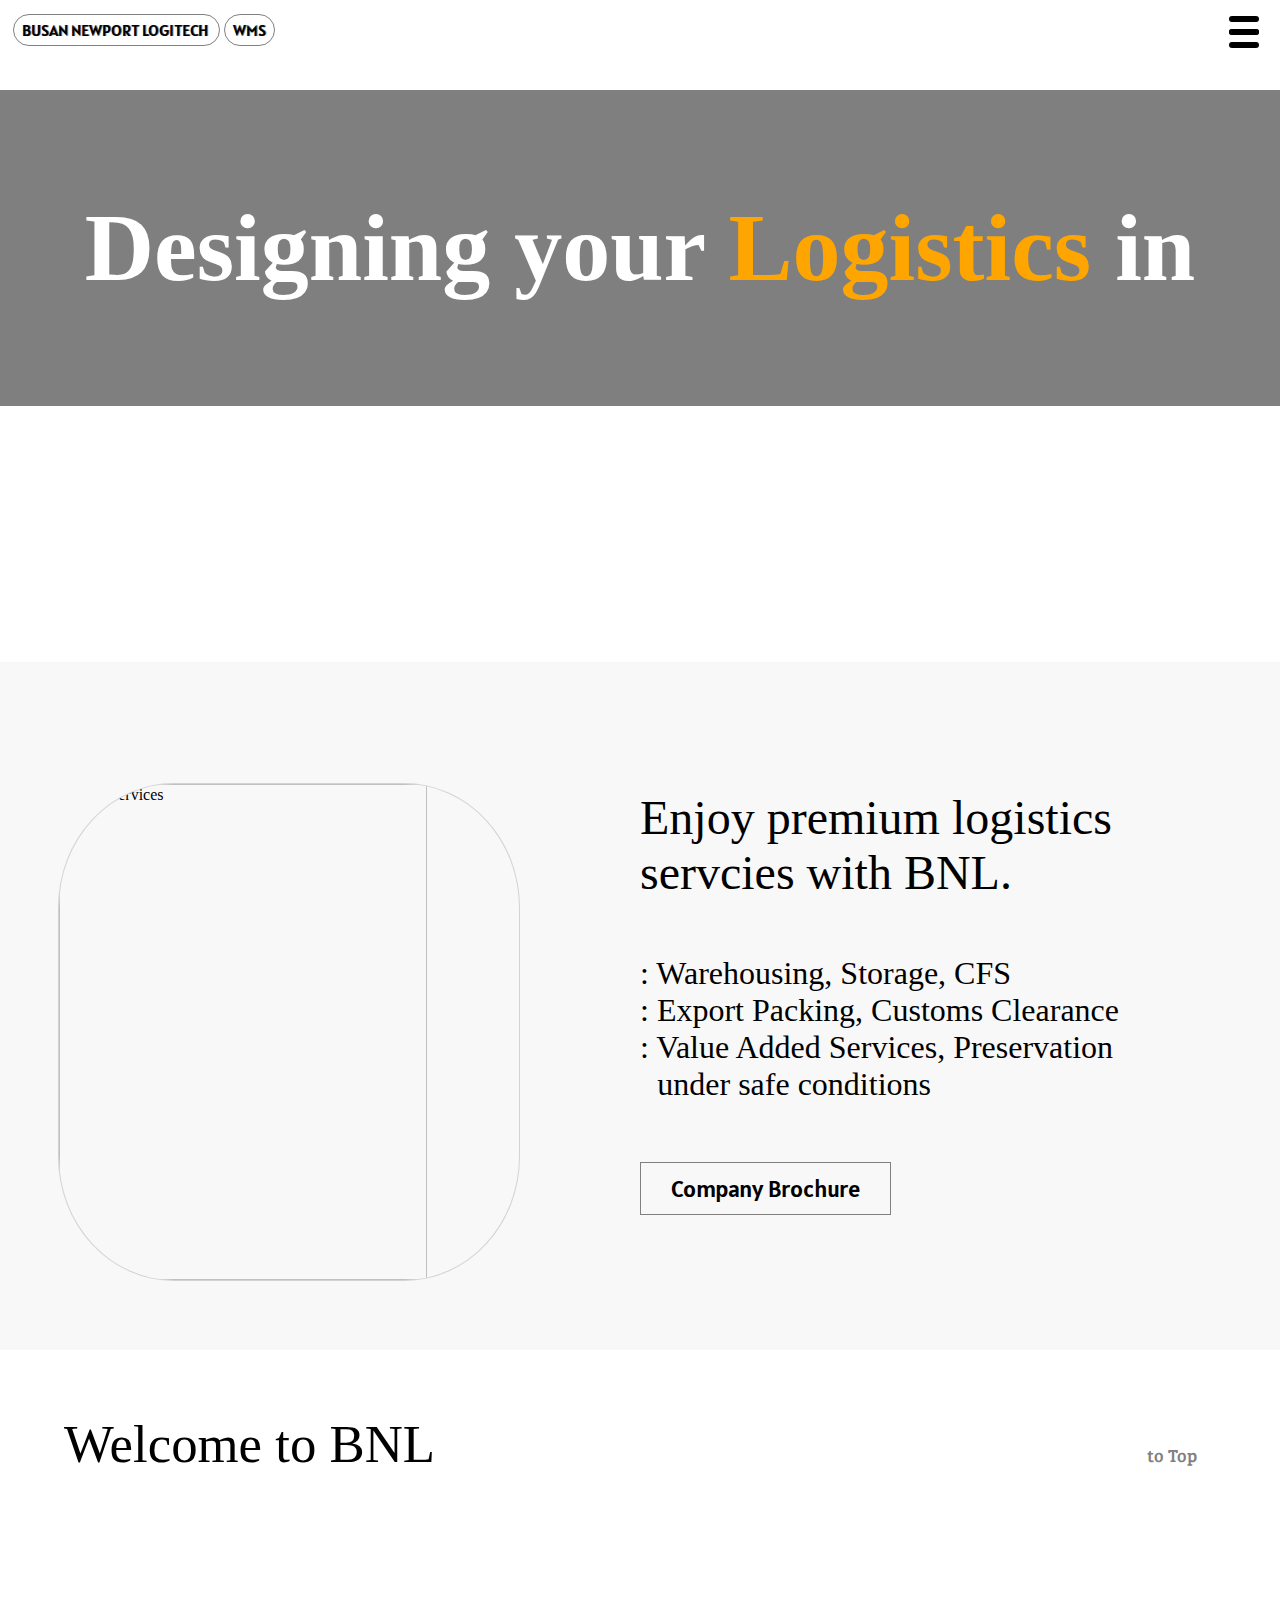
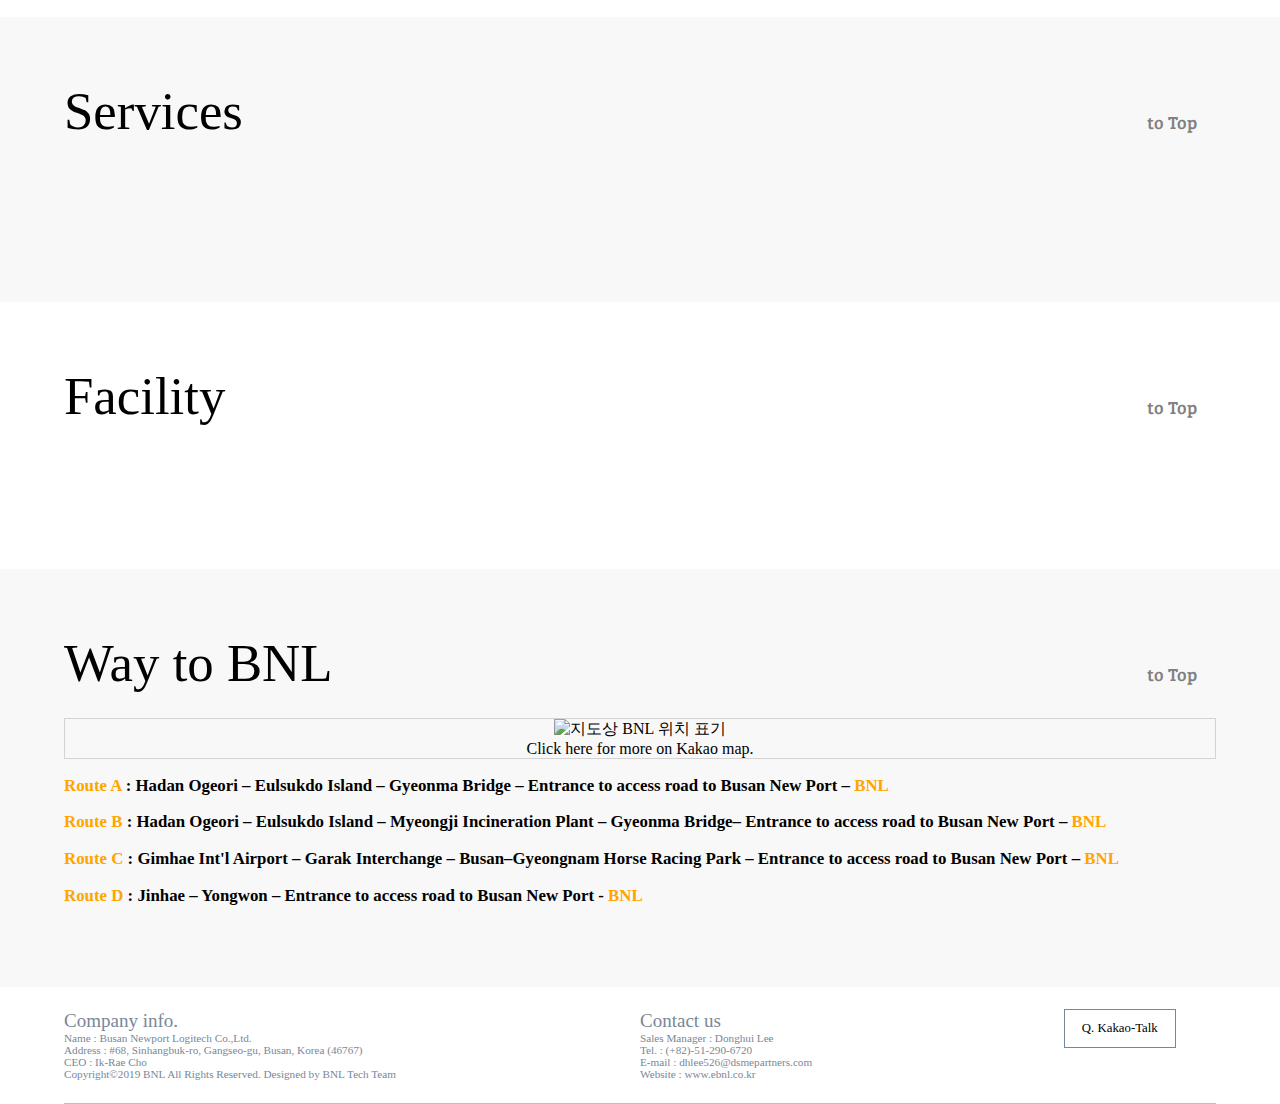
==== index.html @ 2f80997f "2019.12.24" ====
<!DOCTYPE HTML>
<html>

<head>
  <title>BNL(Busan Newport Logitech)</title>
  <meta charset="UTF-8">
  <meta http-equiv="X-UA-Compatible" content="ie=edge">
  <meta http-equiv="Content-Type" content="text/html" charset="utf-8"> <!-- 해당 문서의 언어 설저 -->
  <meta http-equiv="X-UA-Compatible" content="ie=edge, chrome=1"> <!-- 렌더링 모드 설정 -->
  <meta name="viewport" content="width=device-width, initial-scale=1, minimum-scale=1, maximum-scale=1, user-scalable=no"> <!-- 모바일에서 접속시 모바일크기에 맞춘 화면을 렌더링 설정 -->
  <meta name="title" content="Busan Newport Logitech, 부산신항로지텍 홈페이지">
  <meta name="keyword" content="korea, busan, busan new port, logistics, warehouse, warehousing, bonded, transportation, 3PL">
  <meta name="description" content="korea, busan, busan new port, logistics, warehouse, warehousing, bonded, transportation, 3PL">
  <link href="https://fonts.googleapis.com/css?family=Bree+Serif&display=swap" rel="stylesheet">
  <link href="https://fonts.googleapis.com/css?family=Alatsi|Calistoga&display=swap" rel="stylesheet">
  <link rel="stylesheet" href="http://cdn.jsdelivr.net/npm/xeicon@2.3.3/xeicon.min.css"> <!-- 아이콘 사용 :xeicon -->
  <!-- <link rel="stylesheet" href="mediaqueries.css"> -->

  <!-- 캐러셀 bxSlider 플러그인 -->
  <link rel="stylesheet" href="https://cdn.jsdelivr.net/bxslider/4.2.12/jquery.bxslider.css">
  <script src="https://ajax.googleapis.com/ajax/libs/jquery/3.1.1/jquery.min.js"></script>
  <script src="https://cdn.jsdelivr.net/bxslider/4.2.12/jquery.bxslider.min.js"></script>
  <noscript> 브라우저가 자바스크립트를 지원하지 않습니다. </noscript>

  <!-- CSS 외부로 분리하기-->
  <link rel="stylesheet" type="text/css" href="index.css">

  <!-- Script 외부로 분리하기-->
  <script type="text/javascript" src="index.js"></script>
  <noscript> 브라우저가 자바스크립트를 지원하지 않습니다. </noscript>
</head>

<body>
  <!-- 팝업 -->
  <body id="popup" onload="open('popup.html','popup','width=610px, height=330px, left=5px, top=50px, toolbar=0, status=yes, menubars=0, scrollbars=0, resizable=0, location=0, directories=0')">

  <a href="#content" class="skip">본문 바로가기</a>

  <header>
    <div class="header">
      <span class="company_name">
        <a href="images/company_brochure.pdf" target="_blank" title="click here for BNL brochure">Busan Newport Logitech</a>
      </span>
      <span class="WMS">
        <a href="http://wms.ebnl.co.kr/" target="_blank" title="click here to access Warehouse Management System">WMS</a>
      </span>

      <!-- 햄버거 아이콘 -->
      <div class="overlay">
    	  <nav class="menu">
          <a href="#" class="hamburger-button">
           <span></span>
           <span></span>
           <span></span>
           <span></span>
          </a>
          <ul class="hide">
    			  <ul><a href="#second_page"><i class="xi-send"></i> Welcome to BNL </a></ul>
    			  <ul><a href="#third_page"><i class="xi-send"></i> Services</a></ul>
            <ul><a href="#fourth_page"><i class="xi-send"></i> Facility</a></ul>
            <ul><a href="#fifth_page"><i class="xi-send"></i> Way to BNL</a></ul>
    		  </ul>
    	  </nav>
      </div>
      <!-- 햄버거 아이콘 종료 -->
    </div>
  </header>

  <div class="first_page">
      <div id="motto" class="image blinking">
        Designing your <span>Logistics</span> in
      </div>
  </div>

  <div class="services">
    <div class="image"><img src="images/services.jpg" title="BNL services"></div>
    <div class="text">
      <div>Enjoy premium logistics servcies with BNL.</div><br>
      <div class="text_content">
        <div>: Warehousing, Storage, CFS</div>
        <div>: Export Packing, Customs Clearance</div>
        <div>: Value Added Services, Preservation</div>
        <div class="text_indent"><i class="xi-emoticon-happy-o"></i> under safe conditions</div>
      </div>
      <div class="brochure"><a href="images/company_brochure.pdf" target="_blank" title="click here for BNL brochure">Company Brochure</a></div>
    </div>
  </div>

  <div class="second_page"><a name="second_page"/>
    <div class="page_grid">
        <div class="page_title"><span class="image blinking">Welcome to BNL</span></div>
        <div class="to_Top"><a href="#"><span class="color">to Top <i class="xi-home-o"></i></span></a></div>
    </div>
    <div class="slider">
      <div id="image"><img src="images/HSE.jpg" alt="" title="Whenver & Wherever, Safety First in BNL"></div>
      <div id="image"><img src="images/고내_문구추가.jpg" alt="" title="Major Distribution Center in Busan"></div>
      <div id="image"><img src="images/랙_문구추가.jpg" alt="" title="BNL provides Logistics Services based on IT & Digital."></div>
    </div>
  </div>

  <div class="third_page"><a name="third_page"/>
    <div class="page_grid">
        <div class="page_title"><span class="image blinking">Services</span></div>
        <div class="to_Top"><a href="#"><span class="color">to Top <i class="xi-home-o"></i></span></a></div>
    </div>
    <div class="slider">
      <div id="image"><img src="images/포워딩.jpg" alt="" title="One-stop Services for your Transportation"></div>
      <div id="image"><img src="images/IT시스템1.jpg" alt="" title="Services based on WMS/TMS/FIS/CFS etc."></div>
      <div id="image"><img src="images/IT시스템2.jpg" alt="" title="Warehouse Management Systam"></div>
      <div id="image"><img src="images/컨설팅.jpg" alt="" title="Consulting Services for Warehousing"></div>
    </div>
  </div>

  <div class="fourth_page"><a name="fourth_page"/>
    <div class="page_grid">
        <div class="page_title"><span class="image blinking">Facility</span></div>
        <div class="to_Top"><a href="#"><span class="color">to Top <i class="xi-home-o"></i></span></a></div>
    </div>
    <div class="slider">
      <div id="image"><img src="images/BNL_layout_문구추가.jpg" alt="" title="BNL Warehouse Layout"></div>
      <div id="image"><img src="images/항온항습실_문구추가.jpg" alt="" title="BNL has temperature and humidity controlled room."></div>
      <div id="image"><img src="images/lifting_machinery.jpg" alt="" title="BNL owns various lifting equipments."></div>
    </div>
  </div>

  <div class="fifth_page"><a name="fifth_page"/>
    <div class="page_grid">
        <div class="page_title"><span class="image blinking">Way to BNL</span></div>
        <div class="to_Top"><a href="#"><span class="color">to Top <i class="xi-home-o"></i></span></a></div>
    </div>
    <div id="to_BNL">
      <a href="https://map.kakao.com/?urlX=916545&urlY=445559&urlLevel=3&itemId=17019242&q=%EB%B6%80%EC%82%B0%EC%8B%A0%ED%95%AD%EB%A1%9C%EC%A7%80%ED%85%8D&srcid=17019242&map_type=TYPE_MAP" target="_black">
        <img id="map" src="images/WaytoBNL_Eng.JPG" alt="지도상 BNL 위치 표기" title="BNL is located in red star.">
        <div id="click_map"><span><i class="xi-map-o"></i> Click here for more on Kakao map.</span></div>
      </a>
    </div>
    <div id="fifth_page_1">
      <h3><span class="BNL">Route A</span> : Hadan Ogeori – Eulsukdo Island – Gyeonma Bridge – Entrance to access road to Busan New Port – <span class="BNL">BNL</span></h3>
      <h3><span class="BNL">Route B</span> : Hadan Ogeori – Eulsukdo Island – Myeongji Incineration Plant – Gyeonma Bridge– Entrance to access road to Busan New Port – <span class="BNL">BNL</span></h3>
      <h3><span class="BNL">Route C</span> : Gimhae Int'l Airport – Garak Interchange – Busan–Gyeongnam Horse Racing Park – Entrance to access road to Busan New Port – <span class="BNL">BNL</span></h3>
      <h3><span class="BNL">Route D</span> : Jinhae – Yongwon – Entrance to access road to Busan New Port - <span class="BNL">BNL</span></h3>
    </div>
  </div>

  <div class="footer">
    <div id="company_info">
      <div>
      <span>Company info.</span><br>
      Name : Busan Newport Logitech Co.,Ltd.<br>
      Address : #68, Sinhangbuk-ro, Gangseo-gu, Busan, Korea (46767)<br>
      CEO : Ik-Rae Cho<br>
      Copyright&copy;2019 BNL All Rights Reserved. Designed by BNL Tech Team<br>
      </div>
    </div>
    <div id="contact_us">
      <div id="contact_info">
       <span>Contact us</span><br>
        Sales Manager : Donghui Lee<br>
        Tel. : (+82)-51-290-6720<br>
        E-mail : dhlee526@dsmepartners.com<br>
        Website : www.ebnl.co.kr<br>
      </div>
      <div id="kakao_talk">
        <span><a href="http://pf.kakao.com/_xbVwRxb" target="_blank" title="click here to ask by Kakao-talk">Q. Kakao-Talk</a></span>
      </div>
    </div>
  </div>
</b
</html>
---- index.css ----
@charset "utf-8";

    html { font-size: 100%; vertical-align: baseline; background: transparent; text-decoration: none; }

    body { background-color: white; margin: 0; padding: 0; color: black; font-size: 1em;
      font-family: "맑은 고딕", "나눔 고딕", "돋움", "굴림"; }
    
    .skip{ position: absolute; left: 0; top: -100%; z-index: 2; width: 100%; height: 50px;
      font-size: 15px; color: #fff; text-align: center; line-height: 50px; transition: all 5s; background: #000; }
    .skip:focus {top: 0;}

    a { text-decoration: none; color: black; }

    header .header {box-sizing: border-box; width: 100%; height: 90px; background-color: white;}
    header .company_name {
      display: inline; position: relative; top: 10px; left: 1%; padding: 5px 5px; border-bottom: 0px solid gray; border-radius: 100px / 100px;
      font-size: 0.9rem; box-sizing: border-box; text-transform: uppercase; text-shadow: 1px 0px grey; font-family: "Alatsi","나눔 고딕","맑은 고딕","굴림","돋움";
    }
    header .company_name:hover { background-color: orange; }
    header .WMS {
      display: inline; position: absolute; top: 50px; left: 1%; padding: 2px 2px; border-bottom: 1px solid gray; border-radius: 100px / 100px;
      font-size: 0.9rem; box-sizing: border-box; text-shadow: 1px 0px grey; font-family: "Alatsi","나눔 고딕","맑은 고딕","굴림","돋움";
    }
    header .WMS:hover { background-color: orange; }
    @media all and (min-width: 768px) {
      header .company_name { top: 20px; left: 1%; padding: 5px 8px; border: 1px solid gray; border-radius: 100px / 100px; font-size: 1rem; }
      header .WMS { position: relative; top: 20px; left: 1.3%; padding: 5px 8px; border: 1px solid gray; font-size: 1rem; }
    }
    @media all and (min-width: 960px) {
      header .company_name {Top: 20px; left: 1%; padding: 5px 8px; border: 1px solid gray; border-radius: 100px / 100px; font-size: 1rem; }
      header .WMS { position: relative; top: 20px; left: 1.3%; padding: 5px 8px; border: 1px solid gray; font-size: 1rem; }
    }

    /* Hamburger button styles. */
    .menu { cursor: pointer; }
    .hamburger-button { display: inline; position: absolute; top: 1rem; right: 1.3rem; width: 30px; transition: .3s ease-in-out; z-index: 100; }
    .hamburger-button:hover { width: 35px; }
    .hamburger-button span {
        position: absolute; top: 0; width: 100%; height: 6px; border-radius: 5px;
        background-color: black; transition: transform .2s ease-in-out, opacity .2s ease-in-out;
      }
    .hamburger-button span:nth-child(1) { top: 0px;}
    .hamburger-button span:nth-child(2), .hamburger-button span:nth-child(3) { top: 13px; }
    .hamburger-button span:nth-child(4) { top: 26px; }

    .hamburger-button.active span { background-color: #FFF; }
    .hamburger-button.active span:nth-child(1),
    .hamburger-button.active span:nth-child(4) { opacity: 0; }
    .hamburger-button.active span:nth-child(2) { transform: rotate(45deg); }
    .hamburger-button.active span:nth-child(3) { transform: rotate(-45deg); }
    .menu .hide { display: none; float: right; width: 200px; height: 100%; margin: -10px 45px 0 0; font-size: 0.8rem; }
    .menu .hide a:hover { text-decoration: underline;}
    /* Hamburger button styles. the-end*/
    
    /* media query: first page 시작*/
    .first_page { display: block; width: 100%; height: auto; position: relative;
      background-image: url("images/bnl_index_photo10.jpg"); background-repeat: no-repeat; background-size: cover;
    }
    .first_page #motto { display: block; position: relative; top: 0; left: 0; width: 100%; height: 100%; background-color: rgba(0,0,0,0.5);
      margin: 0 0 20% 0; padding: 8% 0; color: white; text-align: center; font-weight: bold; font-size: 4rem;
    }
    .first_page #motto span { color: orange; font-weight: bold; font-family: "맑은 고딕", "나눔 고딕","굴림","돋움"; }
    @media all and (min-width: 768px) {
      .first_page #motto { font-size: 5rem; }
    }
    @media all and (min-width: 960px) {
      .first_page #motto { font-size: 6rem; }
    }
    /* media query: first page 종료 */
  
    .services {
      display: flex; flex-direction: row; width: 100%; height: 100%; background-color: #F9F8F8; background-size: cover;
      box-sizing: border-box; padding: 5% 0 10% 0; border: 0px solid red;
    }
    .services .image { order: 1; width: 50%; padding: 0 0 0 0; border: 0px solid orange; }
    .services .image img { width: 80%; height: 90%; margin: 10% 0 0 10%; border-radius: 25%; border: 1px lightgrey solid; }
    .services .text { order: 2; width: 50%; height: 100%; padding: 5% 0; font-size: 1.2rem; }
    .services .text .text_content { font-size: 1rem; }
    .services .text .text_content .text_indent {text-indent: 3%; } 
    .services .text .brochure {
      display: inline; position: relative; top: 20px; padding: 3px 3px; border: 1px solid gray; border-radius: 0;
      font-size: 0.9rem; box-sizing: border-box; font-family: "Alatsi","나눔 고딕","맑은 고딕","굴림","돋움";
    }
    .services .text .brochure:hover { background-color: orange; }
    @media all and (min-width: 768px) {
      .services .image { padding: 0; }
      .services .image img { width: 80%; height: 90%; padding: 0; }
      .services .text { padding: 5% 0; font-size: 2rem; }
      .services .text .text_content { font-size: 1.5rem; }
      .services .text .brochure { top: 50px; padding: 10px 30px; font-size: 1.2rem; }
    }
    @media all and (min-width: 960px) {
      .services .image { padding: 0; }
      .services .image img { width: 80%; height: 100%; }
      .services .text { padding: 5% 5%; font-size: 3rem; }
      .services .text .text_content { font-size: 2rem; }
      .services .text .brochure { top: 50px; padding: 10px 30px; font-size: 1.5rem; }
    }

    /* media query 시작*/
      .page_grid { width: 100%; height: 50px; border: 0px solid orange; }
      .page_grid .page_title { display: inline-block; width: 80%; height: 110px; border: 0px solid blue; font-size: 2.0rem; }
      .page_grid .to_Top {
        display: inline-block; width: 18%; height: 110px; border: 0px solid purple; font-size: 0.9rem; text-align: right;
        font-family: "Bree Serif","나눔 고딕","맑은 고딕","굴림","돋움";
      }
      .page_grid .to_Top .color { color: gray; }

      @media all and (min-width: 768px) {
        .page_grid { width: 100%; height: 70px; }
        .page_grid .page_title { width: 80%; height: 110px; font-size: 2.4rem; }
        .page_grid .to_Top { width: 18%; height: 110px; font-size: 1.0rem; }
      }

      @media all and (min-width: 960px) {
        .page_grid { width: 100%; height: 85px; }
        .page_grid .page_title { width: 80%; height: 80px; font-size: 3.3rem; }
        .page_grid .to_Top { width: 18%; height: 80px; font-size: 1.1rem; }
      }
    /* media query 종료*/

    .slider #image { width: 100%; margin: auto; }
    .slider #image img { width: 80%; margin: auto; }

    .second_page {
      width: 100%; height: 90%; background-color: white; background-size: cover;
      box-sizing: border-box; margin: auto; padding: 5% 5%; border: 0px solid red;
    }
    .third_page {
      width: 100%; height: 90%; background-color: #F9F8F8; background-size: cover;
      box-sizing: border-box; margin: auto; padding: 5% 5%;
    }
    .fourth_page {
      width: 100%; height: 90%; background-color: white; background-size: cover;
      box-sizing: border-box; margin: auto; padding: 5% 5%;
    }
    .fifth_page {
      width: 100%; height: 90%; background-color: #F9F8F8; background-size: cover;
      box-sizing: border-box; margin: auto; padding: 5% 5%;
    }
    
    .fifth_page #to_BNL { border: 1px lightgrey solid; text-align: center; }
    .fifth_page #to_BNL #map { width: 100%; height: 100%; max-width: 800px; }
    .fifth_page #to_BNL #click_map { font-size: 1.0rem; }
    .fifth_page #fifth_page_1 { font-size: 0.7rem; }
    .fifth_page #fifth_page_1 .BNL { color: orange; }
    @media all and (min-width: 768px) {
      .fifth_page #fifth_page_1 {font-size: 0.8rem; }
    }
    @media all and (min-width: 960px) {
      .fifth_page #fifth_page_1 {font-size: 0.9rem; }
    }

    /* footer: media query 시작 */
    .footer {
      display: flex; flex-direction: column; width: 90%; height: auto; margin : 0 auto; background-color: white;
      color: lightslategray; font-size: 0.6rem; font-family: "나눔 고딕","맑은 고딕","굴림","돋움";
    }
    .footer span { font-size: 1.5em; }
    .footer #company_info { order: 2; padding: 2% 0; border-bottom: 1px solid silver; }
    .footer #contact_us { display: flex; flex-direction: row; order: 1; padding: 2% 0; border-bottom: 1px solid silver; }
    .footer #contact_info { order: 1; padding: 2% 0; color: lightslategray;}
    .footer #kakao_talk {
      order: 2; width: 100px; height: 25px; margin: 0 auto; position: relative; top: 10px; left: 10%;
      border: 1px solid lightslategray; text-align: center; }
    .footer #kakao_talk span { font-size: 0.8rem; font-weight: 500;}
    .footer #kakao_talk:hover { background-color: orange; }

    @media all and (min-width: 768px) {
      .footer { display: flex; flex-direction: row; font-size: 0.7rem; }
      .footer span { font-size: 1.7em; }
      .footer #company_info { order: 1; width: 50%; padding: 2% 0%; }
      .footer #contact_us { display: flex; flex-direction: row; order: 2; width: 50%; padding: 1% 1%; }
      .footer #contact_info {order: 1; float: left; width: 50%; }
      .footer #kakao_talk {
        order: 2; width: 110px; height: 15px; margin: 0 auto; border: 1px solid lightslategray; padding: 2% 0%; text-align: center; }
      .footer #kakao_talk span { font-size: 0.8rem; }
    }
    
    @media all and (min-width: 960px) {
      .footer { display: flex; flex-direction: row; font-size: 0.7rem; }
      .footer span { font-size: 1.7em; }
      .footer #company_info { order: 1; width: 50%; padding: 2% 0%; }
      .footer #contact_us { display: flex; flex-direction: row; order: 2; width: 50%; padding: 1% 1%; }
      .footer #contact_info {order: 1; width: 50%; }
      .footer #kakao_talk {
        order: 2; width: 110px; height: 15px; margin: 0 auto; border: 1px solid lightslategray; padding: 2% 0%; text-align: center; }
      .footer #kakao_talk span { font-size: 0.8rem; }
    }
    /* footer: media query 종료 */

    .blinking{
	     -webkit-animation:blink 3.0s ease-in-out infinite alternate;
       -moz-animation:blink 3.0s ease-in-out infinite alternate;
       animation:blink 3.0s ease-in-out infinite alternate;
     }
     @-webkit-keyframes blink{ 0% {opacity:0.1;} 100% {opacity:1;} }
     @-moz-keyframes blink{ 0% {opacity:0.1;} 100% {opacity:1;} }
     @keyframes blink{ 0% {opacity:0.1;} 100% {opacity:1;} }
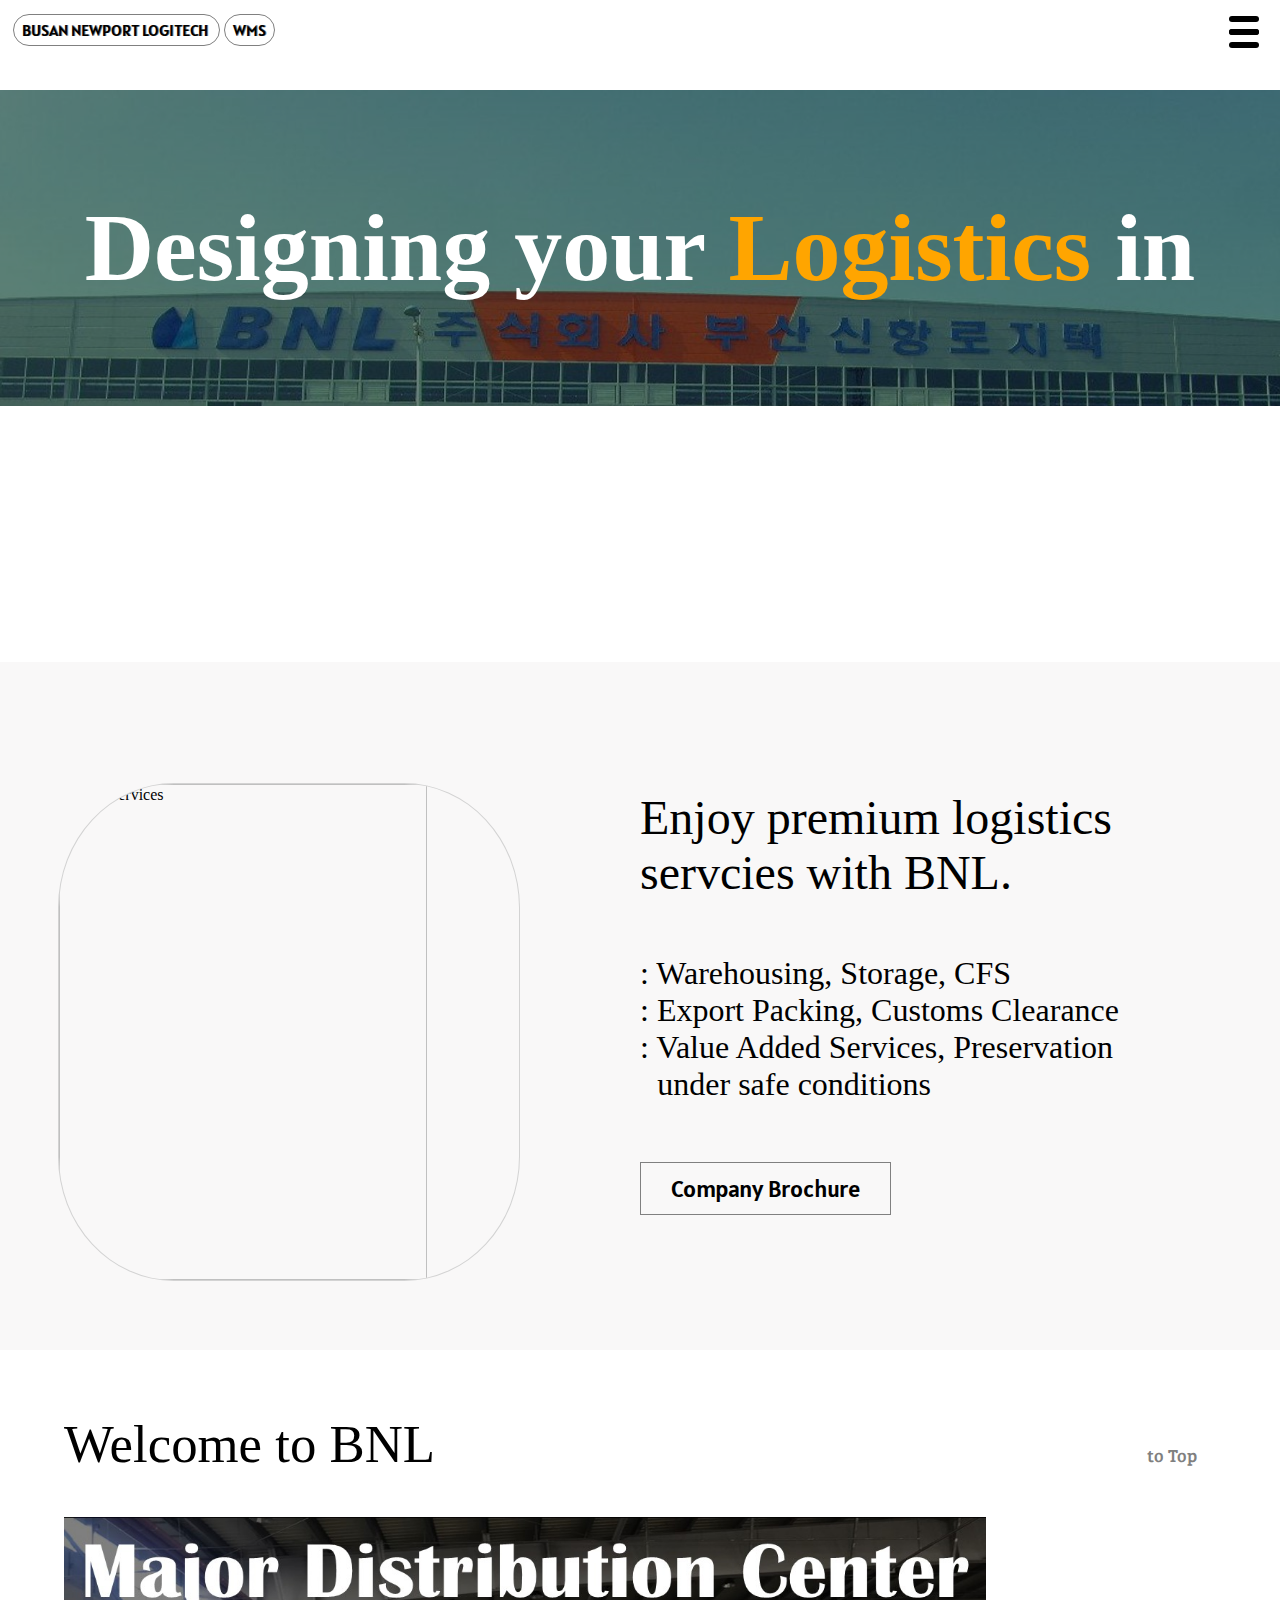
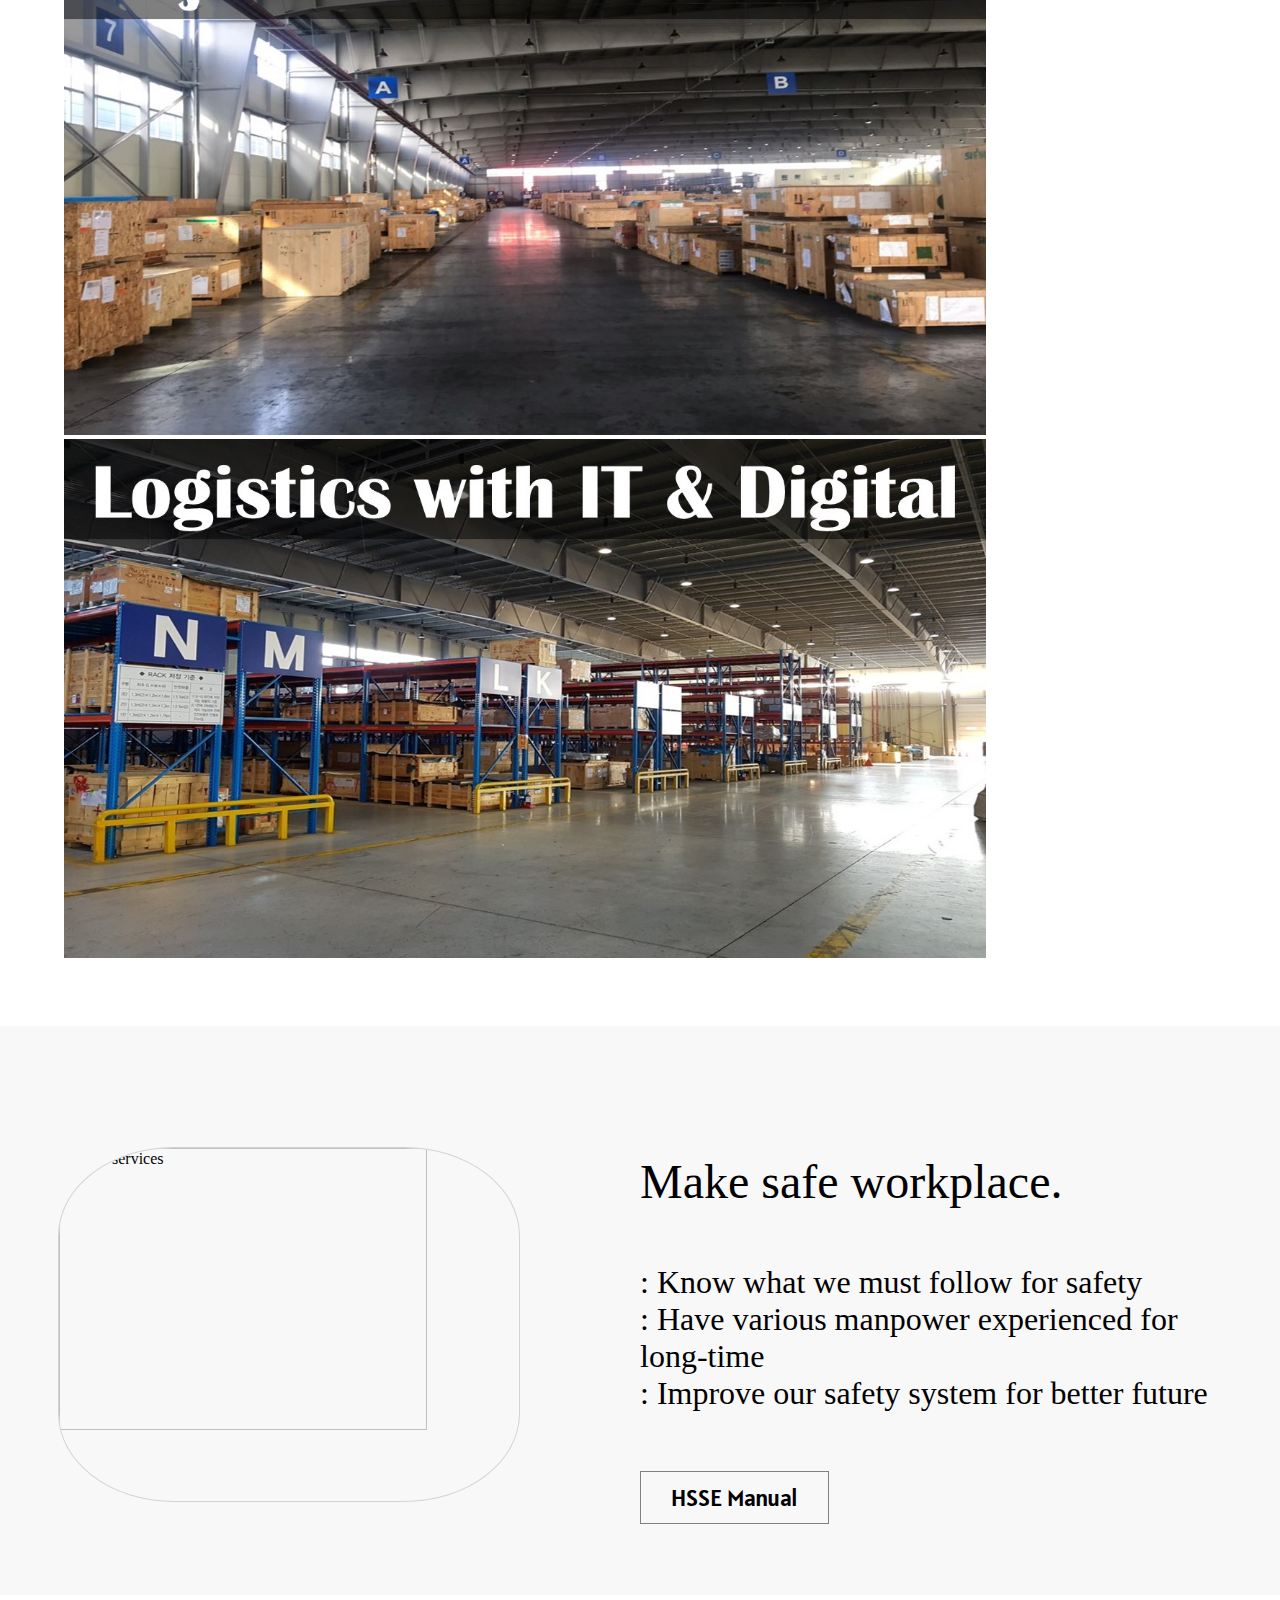
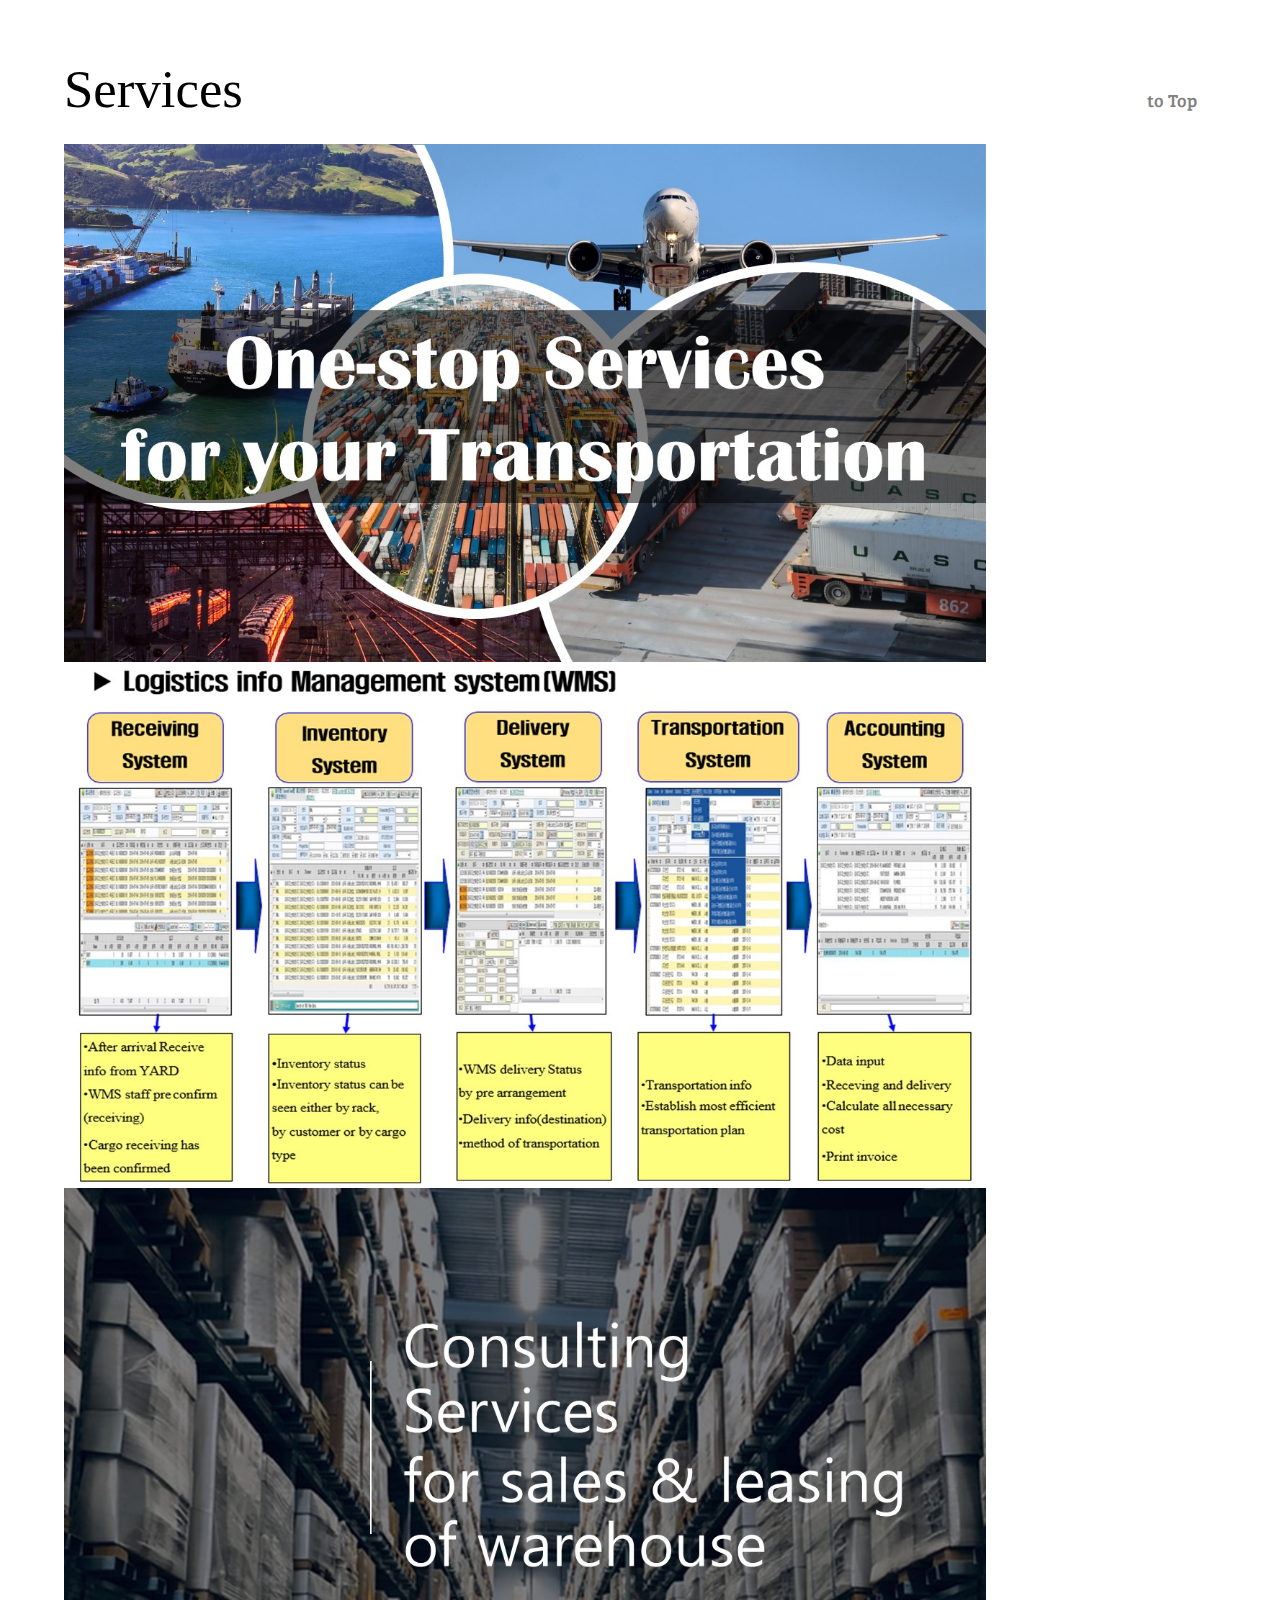
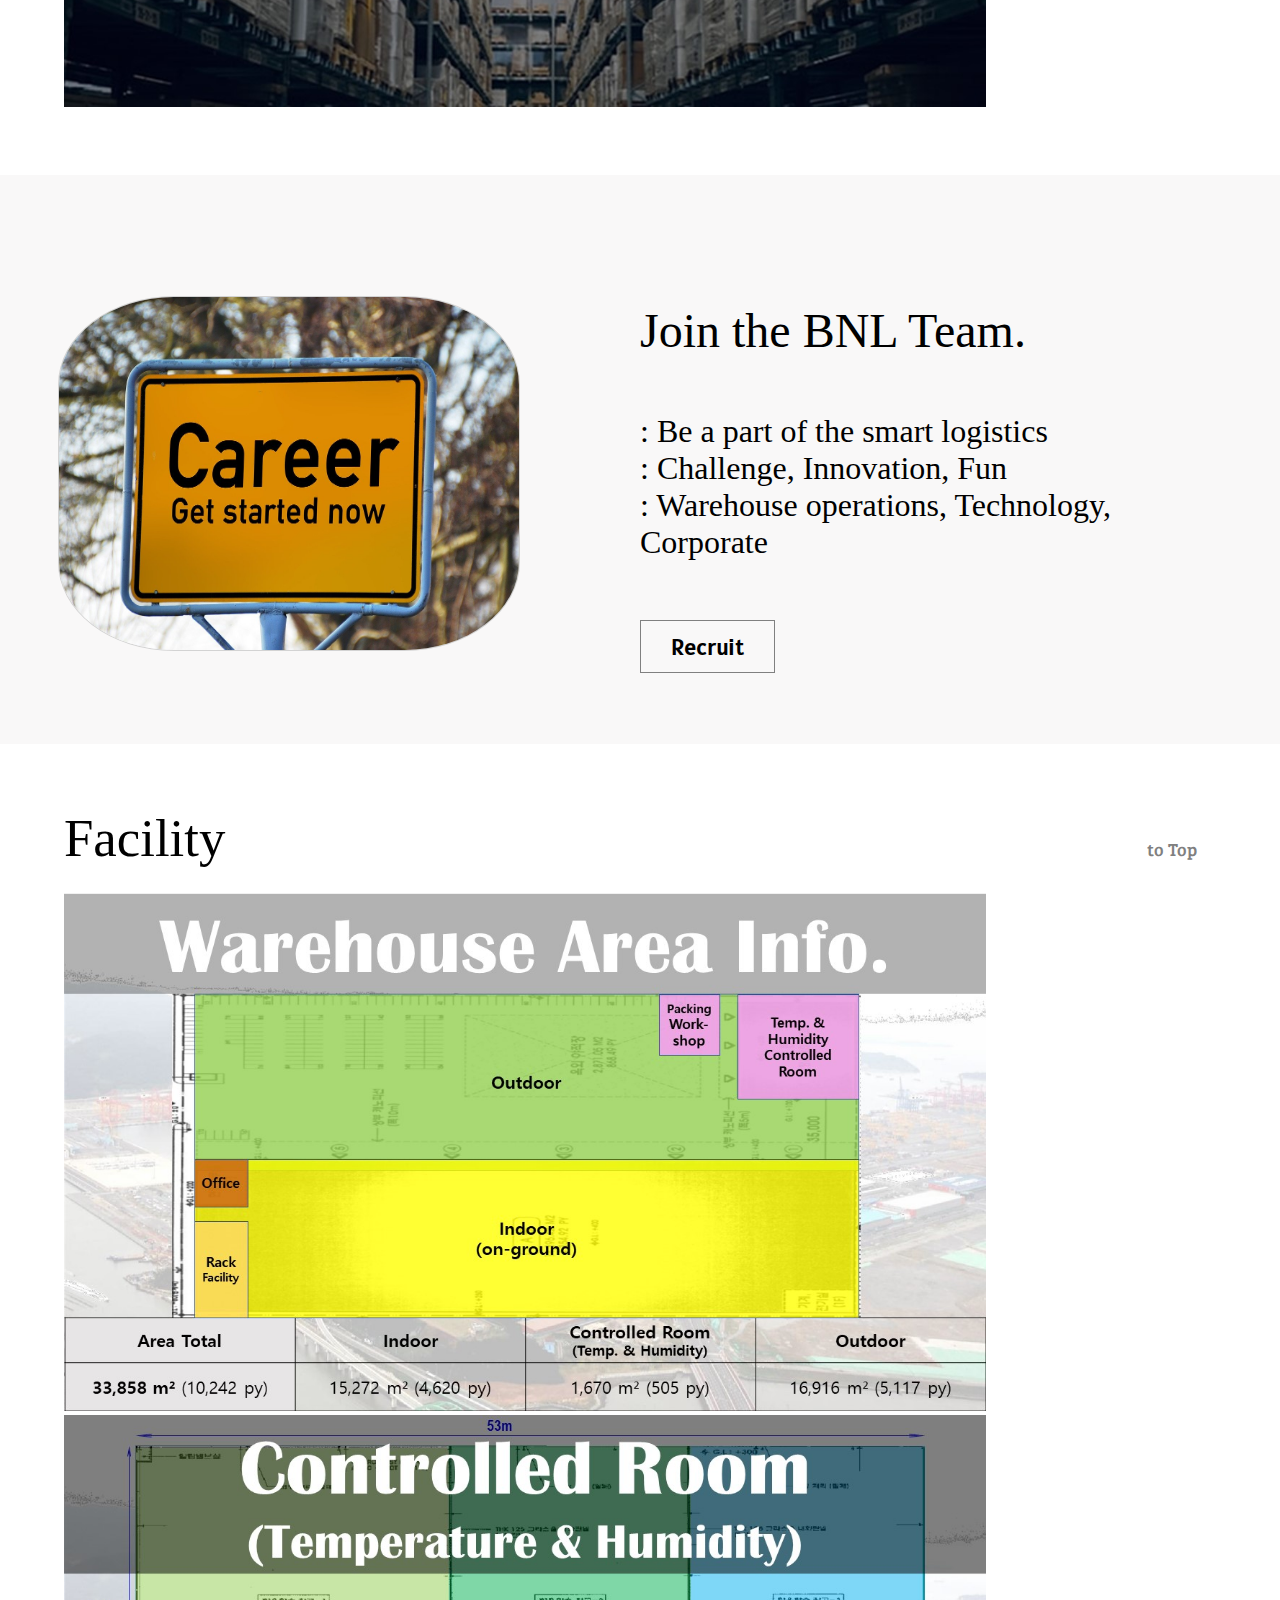
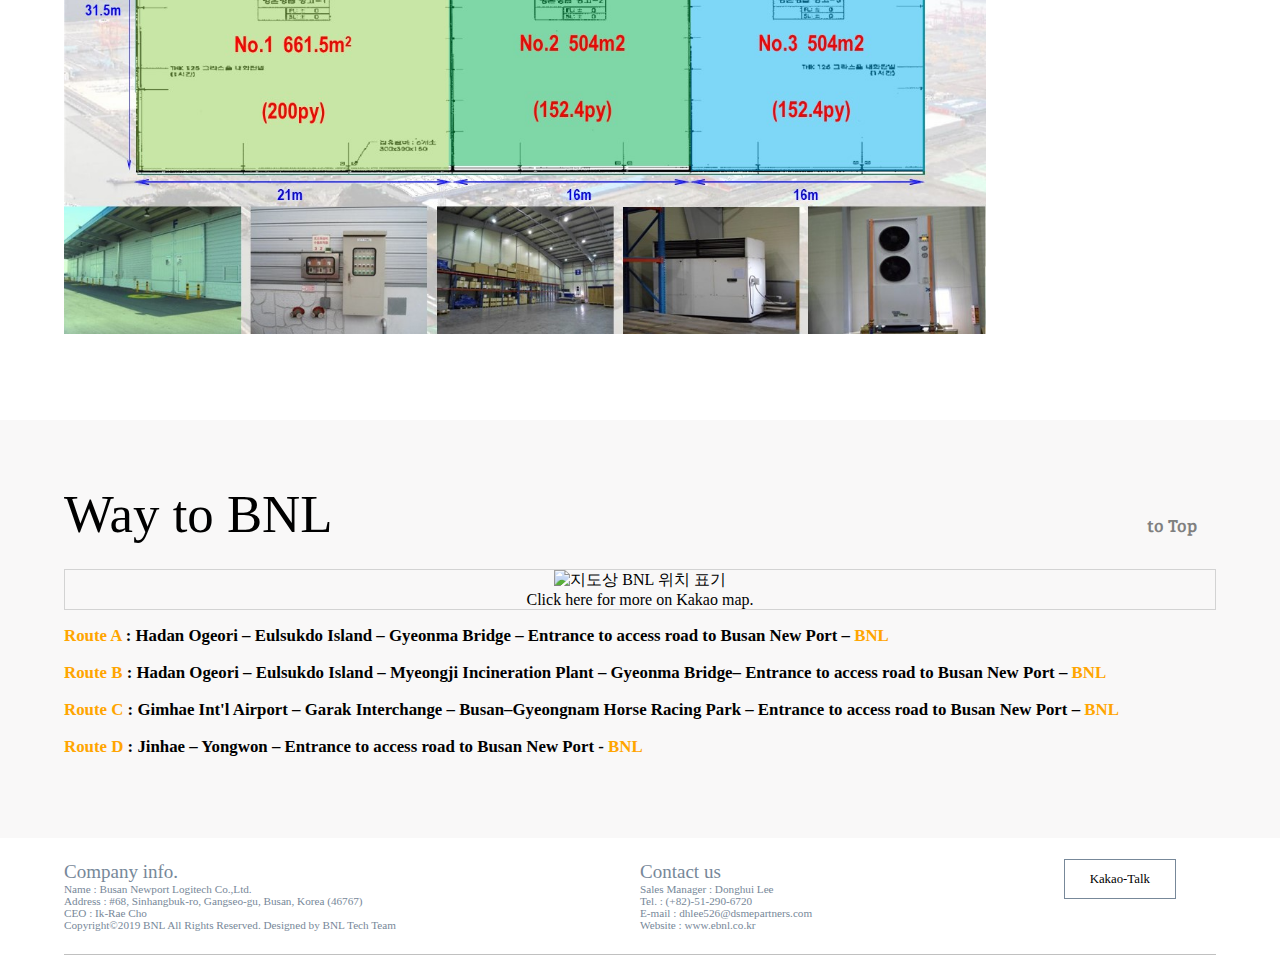
==== commit bbea3d0c: "2020.01.06" ====
--- a/index.html
+++ b/index.html
@@ -32,7 +32,7 @@
 
 <body>
   <!-- 팝업 -->
-  <body id="popup" onload="open('popup.html','popup','width=610px, height=330px, left=5px, top=50px, toolbar=0, status=yes, menubars=0, scrollbars=0, resizable=0, location=0, directories=0')">
+  <body id="popup" onload="open('popup.html','popup','width=610px, height=330px, left=100px, top=100px, toolbar=0, status=yes, menubars=0, scrollbars=0, resizable=0, location=0, directories=0')">
 
   <a href="#content" class="skip">본문 바로가기</a>
 
@@ -93,8 +93,21 @@
     </div>
     <div class="slider">
       <div id="image"><img src="images/HSE.jpg" alt="" title="Whenver & Wherever, Safety First in BNL"></div>
-      <div id="image"><img src="images/고내_문구추가.jpg" alt="" title="Major Distribution Center in Busan"></div>
-      <div id="image"><img src="images/랙_문구추가.jpg" alt="" title="BNL provides Logistics Services based on IT & Digital."></div>
+      <div id="image"><img src="images/indoor.jpg" alt="" title="Major Distribution Center in Busan"></div>
+      <div id="image"><img src="images/rack.jpg" alt="" title="BNL provides Logistics Services based on IT & Digital."></div>
+    </div>
+  </div>
+
+  <div class="services_2">
+    <div class="image"><img src="images/lifting.jpg" title="BNL services"></div>
+    <div class="text">
+      <div>Make safe workplace.</div><br>
+      <div class="text_content">
+        <div>: Know what we must follow for safety</div>
+        <div>: Have various manpower experienced for long-time</div>
+        <div>: Improve our safety system for better future</div>
+      </div>
+      <div class="brochure"><a href="images/HSE_manual.pdf" target="_blank" title="click here for BNL HSSE Manual">HSSE Manual</a></div>
     </div>
   </div>
 
@@ -104,10 +117,22 @@
         <div class="to_Top"><a href="#"><span class="color">to Top <i class="xi-home-o"></i></span></a></div>
     </div>
     <div class="slider">
-      <div id="image"><img src="images/포워딩.jpg" alt="" title="One-stop Services for your Transportation"></div>
-      <div id="image"><img src="images/IT시스템1.jpg" alt="" title="Services based on WMS/TMS/FIS/CFS etc."></div>
-      <div id="image"><img src="images/IT시스템2.jpg" alt="" title="Warehouse Management Systam"></div>
-      <div id="image"><img src="images/컨설팅.jpg" alt="" title="Consulting Services for Warehousing"></div>
+      <div id="image"><img src="images/logistics.jpg" alt="" title="One-stop Services for your Transportation"></div>
+      <div id="image"><img src="images/WMS_system.jpg" alt="" title="Warehouse Management Systam"></div>
+      <div id="image"><img src="images/consulting.jpg" alt="" title="Consulting Services for Warehousing"></div>
+    </div>
+  </div>
+
+  <div class="services_2">
+    <div class="image"><img src="images/career.jpg" title="BNL services"></div>
+    <div class="text">
+      <div>Join the BNL Team.</div><br>
+      <div class="text_content">
+        <div>: Be a part of the smart logistics</div>
+        <div>: Challenge, Innovation, Fun</div>
+        <div>: Warehouse operations, Technology, Corporate</div>
+      </div>
+      <div class="brochure"><a href="images/career.pdf" target="_blank" title="click here for BNL Recruit">Recruit</a></div>
     </div>
   </div>
 
@@ -117,8 +142,8 @@
         <div class="to_Top"><a href="#"><span class="color">to Top <i class="xi-home-o"></i></span></a></div>
     </div>
     <div class="slider">
-      <div id="image"><img src="images/BNL_layout_문구추가.jpg" alt="" title="BNL Warehouse Layout"></div>
-      <div id="image"><img src="images/항온항습실_문구추가.jpg" alt="" title="BNL has temperature and humidity controlled room."></div>
+      <div id="image"><img src="images/BNL_layout.jpg" alt="" title="BNL Warehouse Layout"></div>
+      <div id="image"><img src="images/CCR.jpg" alt="" title="BNL has temperature and humidity controlled room."></div>
       <div id="image"><img src="images/lifting_machinery.jpg" alt="" title="BNL owns various lifting equipments."></div>
     </div>
   </div>
@@ -161,7 +186,7 @@
         Website : www.ebnl.co.kr<br>
       </div>
       <div id="kakao_talk">
-        <span><a href="http://pf.kakao.com/_xbVwRxb" target="_blank" title="click here to ask by Kakao-talk">Q. Kakao-Talk</a></span>
+        <span><a href="http://pf.kakao.com/_xbVwRxb" target="_blank" title="click here to ask by Kakao-talk"><i class="xi-message-o"></i> Kakao-Talk</a></span>
       </div>
     </div>
   </div>
--- a/index.css
+++ b/index.css
@@ -54,7 +54,7 @@
     
     /* media query: first page 시작*/
     .first_page { display: block; width: 100%; height: auto; position: relative;
-      background-image: url("images/bnl_index_photo10.jpg"); background-repeat: no-repeat; background-size: cover;
+      background-image: url("images/bnl_index_photo.jpg"); background-repeat: no-repeat; background-size: cover;
     }
     .first_page #motto { display: block; position: relative; top: 0; left: 0; width: 100%; height: 100%; background-color: rgba(0,0,0,0.5);
       margin: 0 0 20% 0; padding: 8% 0; color: white; text-align: center; font-weight: bold; font-size: 4rem;
@@ -97,6 +97,35 @@
       .services .text .brochure { top: 50px; padding: 10px 30px; font-size: 1.5rem; }
     }
 
+    .services_2 {
+      display: flex; flex-direction: row; width: 100%; height: 100%; background-color: #F9F8F8; background-size: cover;
+      box-sizing: border-box; padding: 5% 0 5% 0; border: 0px solid red;
+    }
+    .services_2 .image { order: 1; width: 50%; padding: 0 0 0 0; border: 0px solid orange; }
+    .services_2 .image img { width: 80%; height: 90%; margin: 10% 0 0 10%; border-radius: 25%; border: 1px lightgrey solid; }
+    .services_2 .text { order: 2; width: 50%; height: 100%; padding: 5% 0; font-size: 1.2rem; }
+    .services_2 .text .text_content { font-size: 1rem; }
+    .services_2 .text .text_content .text_indent {text-indent: 3%; } 
+    .services_2 .text .brochure {
+      display: inline; position: relative; top: 20px; padding: 3px 3px; border: 1px solid gray; border-radius: 0;
+      font-size: 0.9rem; box-sizing: border-box; font-family: "Alatsi","나눔 고딕","맑은 고딕","굴림","돋움";
+    }
+    .services_2 .text .brochure:hover { background-color: orange; }
+    @media all and (min-width: 768px) {
+      .services_2 .image { padding: 0; }
+      .services_2 .image img { width: 80%; height: 90%; padding: 0; }
+      .services_2 .text { padding: 5% 0; font-size: 2rem; }
+      .services_2 .text .text_content { font-size: 1.5rem; }
+      .services_2 .text .brochure { top: 50px; padding: 10px 30px; font-size: 1.2rem; }
+    }
+    @media all and (min-width: 960px) {
+      .services_2 .image { padding: 0; }
+      .services_2 .image img { width: 80%; height: 80%; }
+      .services_2 .text { padding: 5% 5%; font-size: 3rem; }
+      .services_2 .text .text_content { font-size: 2rem; }
+      .services_2 .text .brochure { top: 50px; padding: 10px 30px; font-size: 1.5rem; }
+    }
+
     /* media query 시작*/
       .page_grid { width: 100%; height: 50px; border: 0px solid orange; }
       .page_grid .page_title { display: inline-block; width: 80%; height: 110px; border: 0px solid blue; font-size: 2.0rem; }
@@ -127,7 +156,7 @@
       box-sizing: border-box; margin: auto; padding: 5% 5%; border: 0px solid red;
     }
     .third_page {
-      width: 100%; height: 90%; background-color: #F9F8F8; background-size: cover;
+      width: 100%; height: 90%; background-color: white; background-size: cover;
       box-sizing: border-box; margin: auto; padding: 5% 5%;
     }
     .fourth_page {
